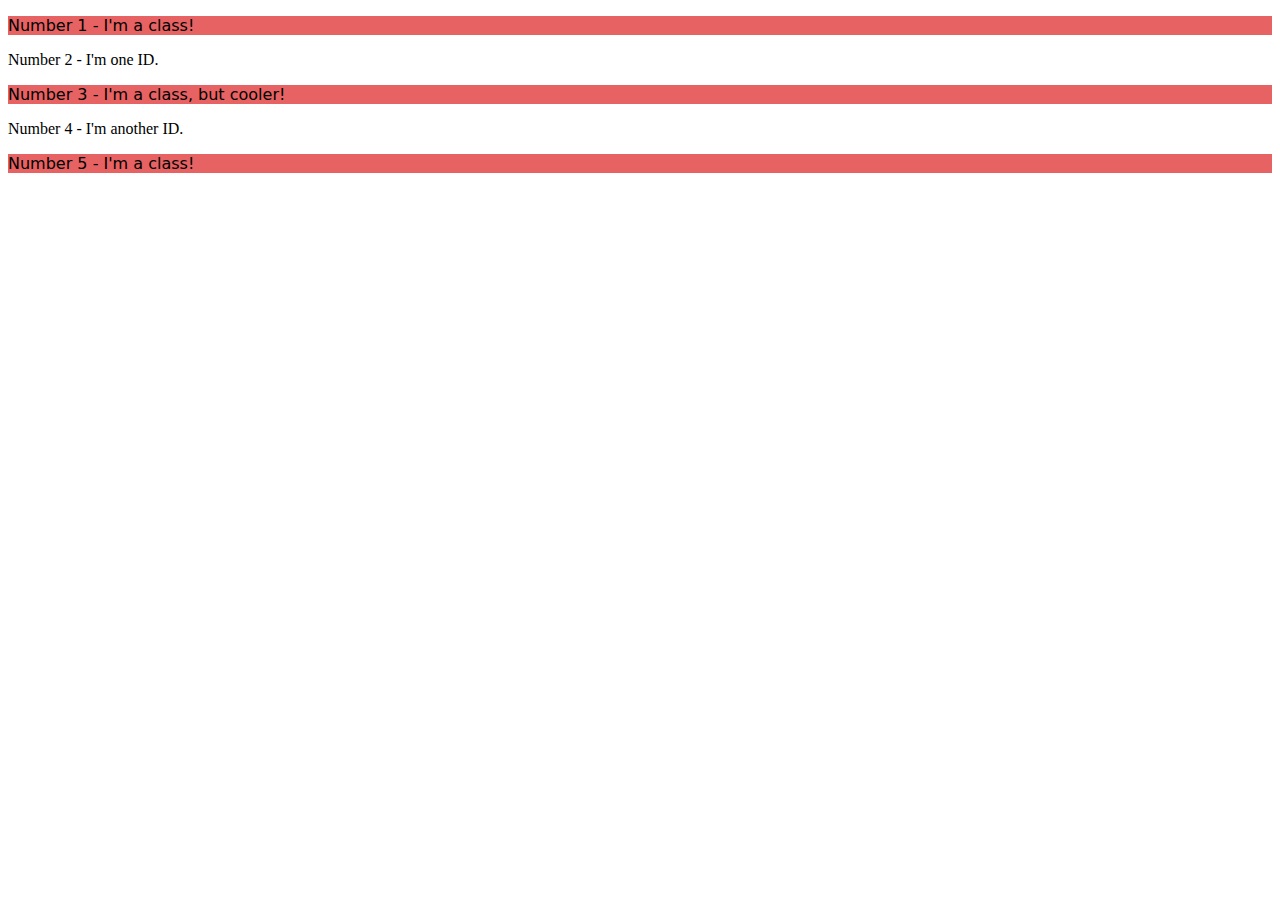
==== foundations/intro-to-css/02-class-id-selectors/index.html @ c552296d "Added the BG color and font family to odd elements" ====
<!DOCTYPE html>
<html lang="en">
  <head>
    <meta charset="UTF-8">
    <meta http-equiv="X-UA-Compatible" content="IE=edge">
    <meta name="viewport" content="width=device-width, initial-scale=1.0">
    <title>Class and ID Selectors</title>
    <link rel="stylesheet" href="style.css">
  </head>
  <body>
    <p class="bro">Number 1 - I'm a class!</p>
    <div id="special">Number 2 - I'm one ID.</div>
    <p class="bro">Number 3 - I'm a class, but cooler!</p>
    <div>Number 4 - I'm another ID.</div>
    <p class="bro">Number 5 - I'm a class!</p>
  </body>
</html>
---- foundations/intro-to-css/02-class-id-selectors/style.css ----
.bro {
    background-color: #e76262;
    font-family:Verdana, "DejaVu Sans", sans-serif;
}
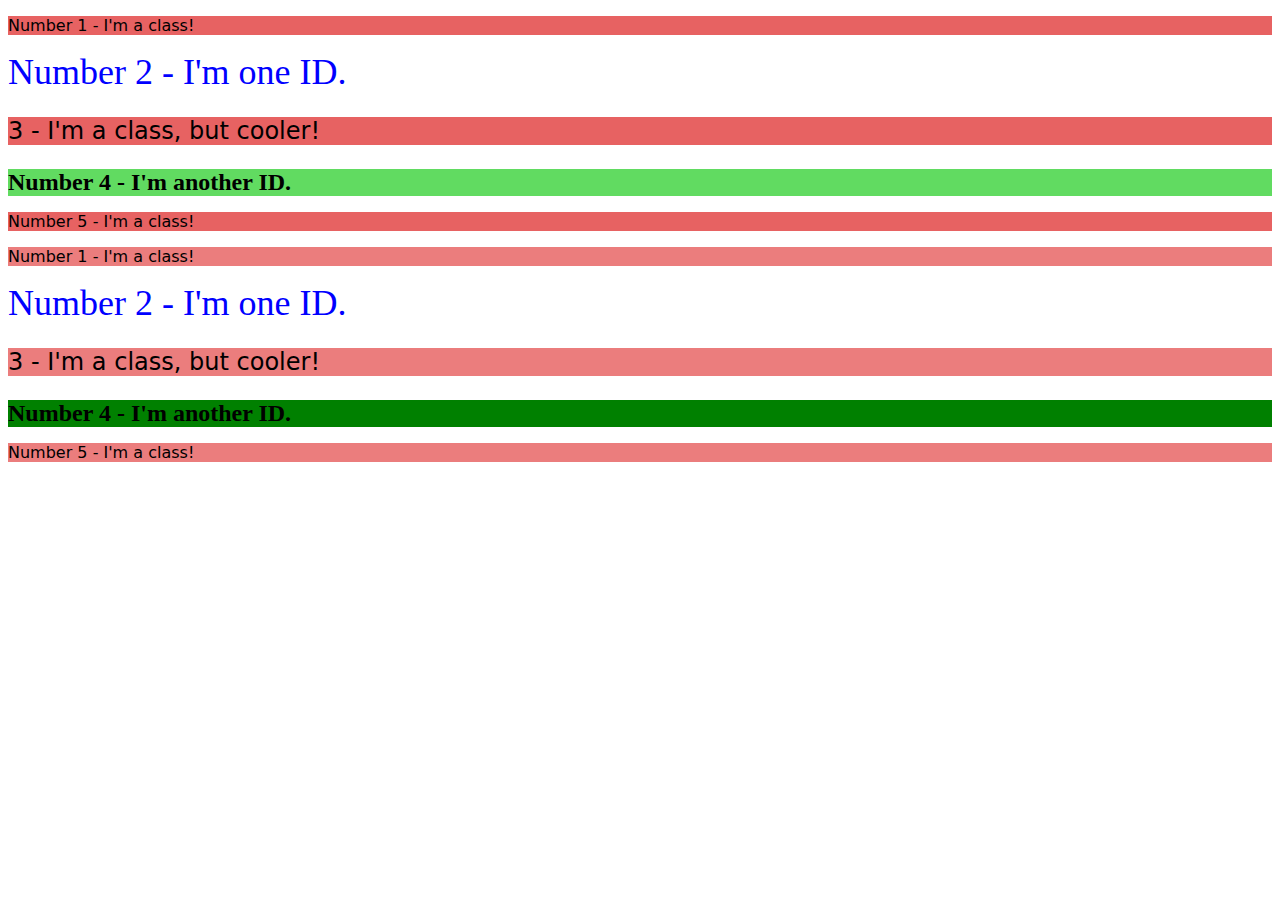
==== commit f9df1995: "Completed the task already but did it again and learnt that class and ID could be put in the same at" ====
--- a/foundations/intro-to-css/02-class-id-selectors/index.html
+++ b/foundations/intro-to-css/02-class-id-selectors/index.html
@@ -8,10 +8,19 @@
     <link rel="stylesheet" href="style.css">
   </head>
   <body>
-    <p class="bro">Number 1 - I'm a class!</p>
+    <p>Number 1 - I'm a class!</p>
     <div id="special">Number 2 - I'm one ID.</div>
-    <p class="bro">Number 3 - I'm a class, but cooler!</p>
-    <div>Number 4 - I'm another ID.</div>
-    <p class="bro">Number 5 - I'm a class!</p>
+    <p ID="bro">3 - I'm a class, but cooler!</p>
+    <div ID="nigga">Number 4 - I'm another ID.</div>
+    <p>Number 5 - I'm a class!</p>
   </body>
-</html>+</html>
+
+
+  <body>
+    <p class="odd">Number 1 - I'm a class!</p>
+    <div ID="nigger">Number 2 - I'm one ID.</div>
+    <p class="odd adjust-font-size">3 - I'm a class, but cooler!</p>
+    <div ID="him" class="adjust-font-size">Number 4 - I'm another ID.</div>
+    <p class="odd">Number 5 - I'm a class!</p>
+  </body>
--- a/foundations/intro-to-css/02-class-id-selectors/style.css
+++ b/foundations/intro-to-css/02-class-id-selectors/style.css
@@ -1,4 +1,39 @@
-.bro {
+p {
     background-color: #e76262;
     font-family:Verdana, "DejaVu Sans", sans-serif;
-}+}
+
+#special {
+    color: #0000ff;
+    font-size: 36px;
+}
+
+#bro {
+    font-size: 24px;
+}
+
+#nigga {
+    background-color: rgb(97, 219, 97);
+    font-size: 24px;
+    font-weight: bold;
+}
+
+
+.odd {
+    background-color: #eb7d7d;
+    font-family: Verdana, "DejaVu Sans", sans-serif;
+}
+
+#nigger {
+    color: blue;
+    font-size: 36px;
+}
+
+.adjust-font-size {
+    font-size: 24px;
+}
+
+#him {
+    background-color: green;
+    font-weight: bold;
+}
